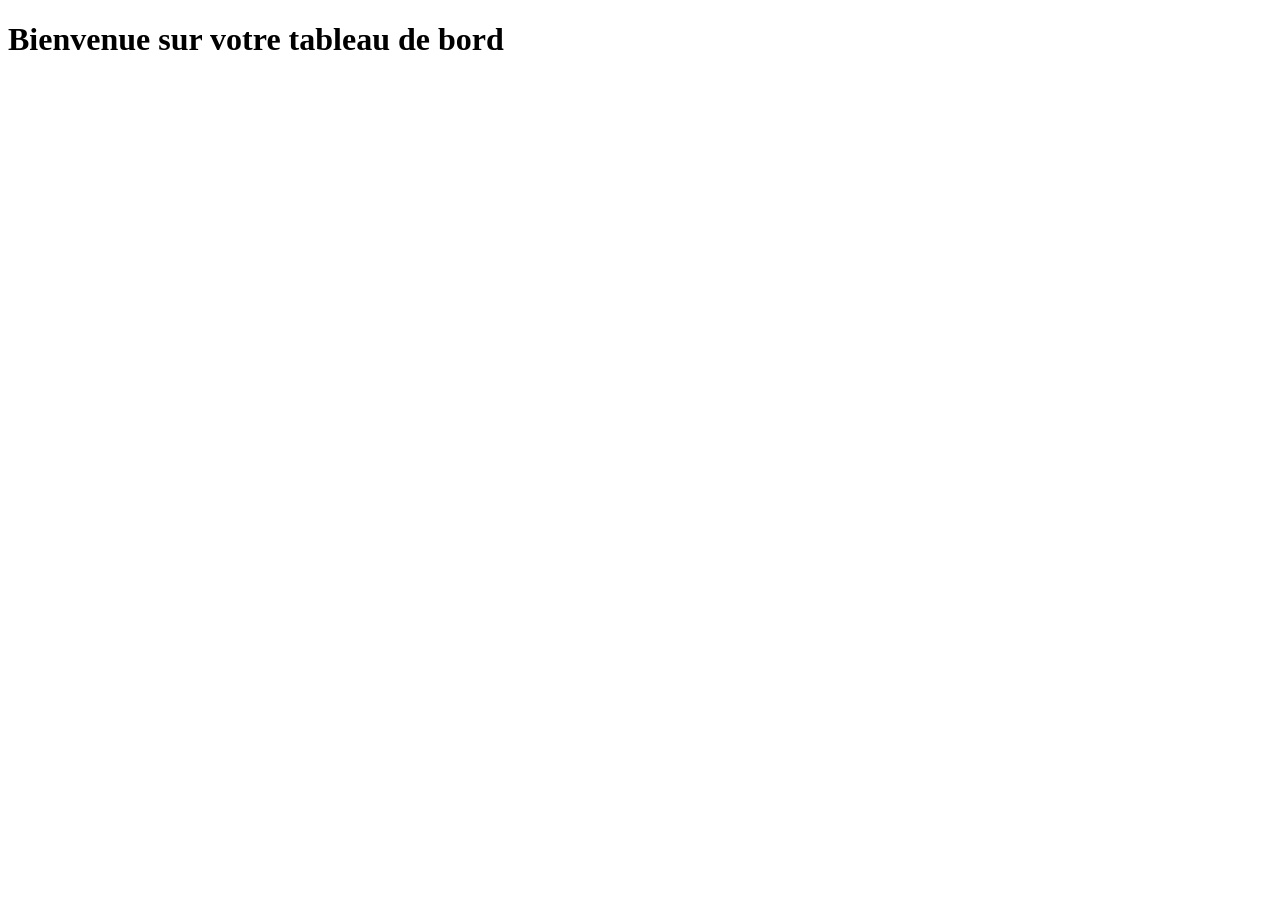
==== src/main/resources/templates/index.html @ 67d93fb2 "initial commit" ====
<!DOCTYPE html>
<html xmlns:th="http://www.thymeleaf.org">
<head>
    <title>Ecole — Accueil</title>
    <meta charset="UTF-8">
</head>
<body>
    <h1>Bienvenue sur votre tableau de bord</h1>
</body>
</html>
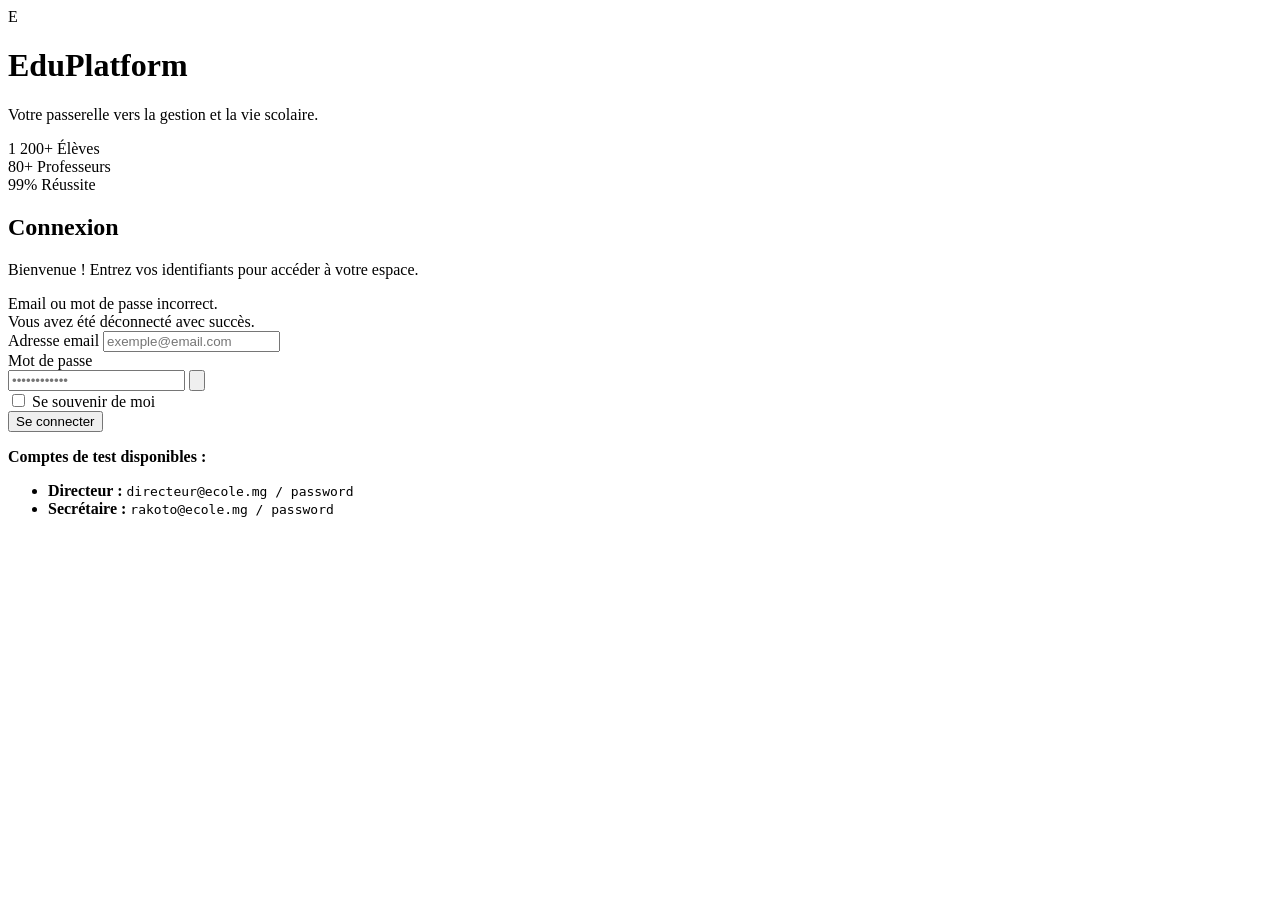
==== commit cff14d49: "System d'authentification mis en place" ====
--- a/src/main/resources/templates/index.html
+++ b/src/main/resources/templates/index.html
@@ -1,10 +1,121 @@
 <!DOCTYPE html>
-<html xmlns:th="http://www.thymeleaf.org">
+<html xmlns:th="http://thymeleaf.org">
+
 <head>
-    <title>Ecole — Accueil</title>
     <meta charset="UTF-8">
+    <meta name="viewport" content="width=device-width, initial-scale=1.0">
+    <title>Connexion — École</title>
+    
+    <link rel="stylesheet" th:href="@{/css/style.css}">
+    
+    <link rel="stylesheet" th:href="@{/css/login.css}">
 </head>
 <body>
-    <h1>Bienvenue sur votre tableau de bord</h1>
+
+    <div class="login-split-container">
+        
+        <div class="login-visual-panel">
+            <div class="brand-wrapper">
+                <div class="brand-logo-box">E</div>
+                <h1 class="brand-title">EduPlatform</h1>
+                <p class="brand-subtitle">Votre passerelle vers la gestion et la vie scolaire.</p>
+            </div>
+
+            <div class="stats-grid">
+                <div class="stat-box">
+                    <span class="stat-number">1 200+</span>
+                    <span class="stat-label">Élèves</span>
+                </div>
+                <div class="stat-box">
+                    <span class="stat-number">80+</span>
+                    <span class="stat-label">Professeurs</span>
+                </div>
+                <div class="stat-box">
+                    <span class="stat-number">99%</span>
+                    <span class="stat-label">Réussite</span>
+                </div>
+            </div>
+        </div>
+
+        <div class="login-form-panel">
+            <div class="login-card">
+                <h2>Connexion</h2>
+                <p class="welcome-text">Bienvenue ! Entrez vos identifiants pour accéder à votre espace.</p>
+
+                <div th:if="${param.error}" class="alert alert-danger">
+                    Email ou mot de passe incorrect.
+                </div>
+                <div th:if="${param.logout}" class="alert alert-success">
+                    Vous avez été déconnecté avec succès.
+                </div>
+
+                <form th:action="@{/login}" method="post">
+                    <input type="hidden" th:name="${_csrf.parameterName}" th:value="${_csrf.token}" />
+
+                    <div class="form-group">
+                        <label for="username">Adresse email</label>
+                        <input type="email" id="username" name="username" class="form-control" placeholder="exemple@email.com" required />
+                    </div>
+
+                    <div class="form-group">
+                        <label for="password">Mot de passe</label>
+                        <div class="password-wrapper">
+                            <input type="password" id="password" name="password" class="form-control" placeholder="••••••••••••" required />
+                            <button type="button" id="togglePassword" class="toggle-password-btn" aria-label="Afficher le mot de passe">
+                                <svg xmlns="http://www.w3.org/2000/svg" fill="none" viewBox="0 0 24 24" stroke-width="2" stroke="currentColor" class="eye-icon">
+                                    <path stroke-linecap="round" stroke-linejoin="round" d="M2.036 12.322a1.012 1.012 0 010-.639C3.423 7.51 7.36 4.5 12 4.5c4.638 0 8.573 3.007 9.963 7.178.07.207.07.431 0 .639C20.577 16.49 16.64 19.5 12 19.5c-4.638 0-8.573-3.007-9.963-7.178z" />
+                                    <path stroke-linecap="round" stroke-linejoin="round" d="M15 12a3 3 0 11-6 0 3 3 0 016 0z" />
+                                </svg>
+                            </button>
+                        </div>
+                    </div>
+
+                    <div class="form-options">
+                        <label class="checkbox-label">
+                            <input type="checkbox" name="remember-me" id="remember-me">
+                            <span>Se souvenir de moi</span>
+                        </label>
+                    </div>
+
+                    <button type="submit" class="btn-submit">Se connecter</button>
+
+                    <div class="compte-test">
+                        <p><strong>Comptes de test disponibles :</strong></p>
+                        <ul>
+                            <li><strong>Directeur :</strong> <code>directeur@ecole.mg / password</code></li>
+                            <li><strong>Secrétaire :</strong> <code>rakoto@ecole.mg / password</code></li>
+                        </ul>
+                    </div>
+                </form>
+            </div>
+        </div>
+
+    </div>
+
+    <script>
+        document.addEventListener('DOMContentLoaded', function () {
+            const passwordInput = document.getElementById('password');
+            const toggleButton = document.getElementById('togglePassword');
+
+            toggleButton.addEventListener('click', function () {
+                const isPassword = passwordInput.getAttribute('type') === 'password';
+                passwordInput.setAttribute('type', isPassword ? 'text' : 'password');
+                
+                if (isPassword) {
+                    this.innerHTML = `
+                        <svg xmlns="http://www.w3.org/2000/svg" fill="none" viewBox="0 0 24 24" stroke-width="2" stroke="currentColor" class="eye-icon">
+                            <path stroke-linecap="round" stroke-linejoin="round" d="M3.98 8.223A10.477 10.477 0 001.934 12C3.226 16.338 7.244 19.5 12 19.5c.993 0 1.953-.138 2.863-.395M6.228 6.228A10.45 10.45 0 0112 4.5c4.756 0 8.773 3.162 10.065 7.498a10.523 10.523 0 01-4.293 5.774M6.228 6.228L3 3m3.228 3.228l3.65 3.65m7.894 7.894L21 21m-3.228-3.228l-3.65-3.65m0 0a3 3 0 11-4.243-4.243m4.242 4.242L9.88 9.88" />
+                        </svg>`;
+                } else {
+                    this.innerHTML = `
+                        <svg xmlns="http://www.w3.org/2000/svg" fill="none" viewBox="0 0 24 24" stroke-width="2" stroke="currentColor" class="eye-icon">
+                            <path stroke-linecap="round" stroke-linejoin="round" d="M2.036 12.322a1.012 1.012 0 010-.639C3.423 7.51 7.36 4.5 12 4.5c4.638 0 8.573 3.007 9.963 7.178.07.207.07.431 0 .639C20.577 16.49 16.64 19.5 12 19.5c-4.638 0-8.573-3.007-9.963-7.178z" />
+                            <path stroke-linecap="round" stroke-linejoin="round" d="M15 12a3 3 0 11-6 0 3 3 0 016 0z" />
+                        </svg>`;
+                }
+            });
+        });
+    </script>
 </body>
-</html>+
+</html>
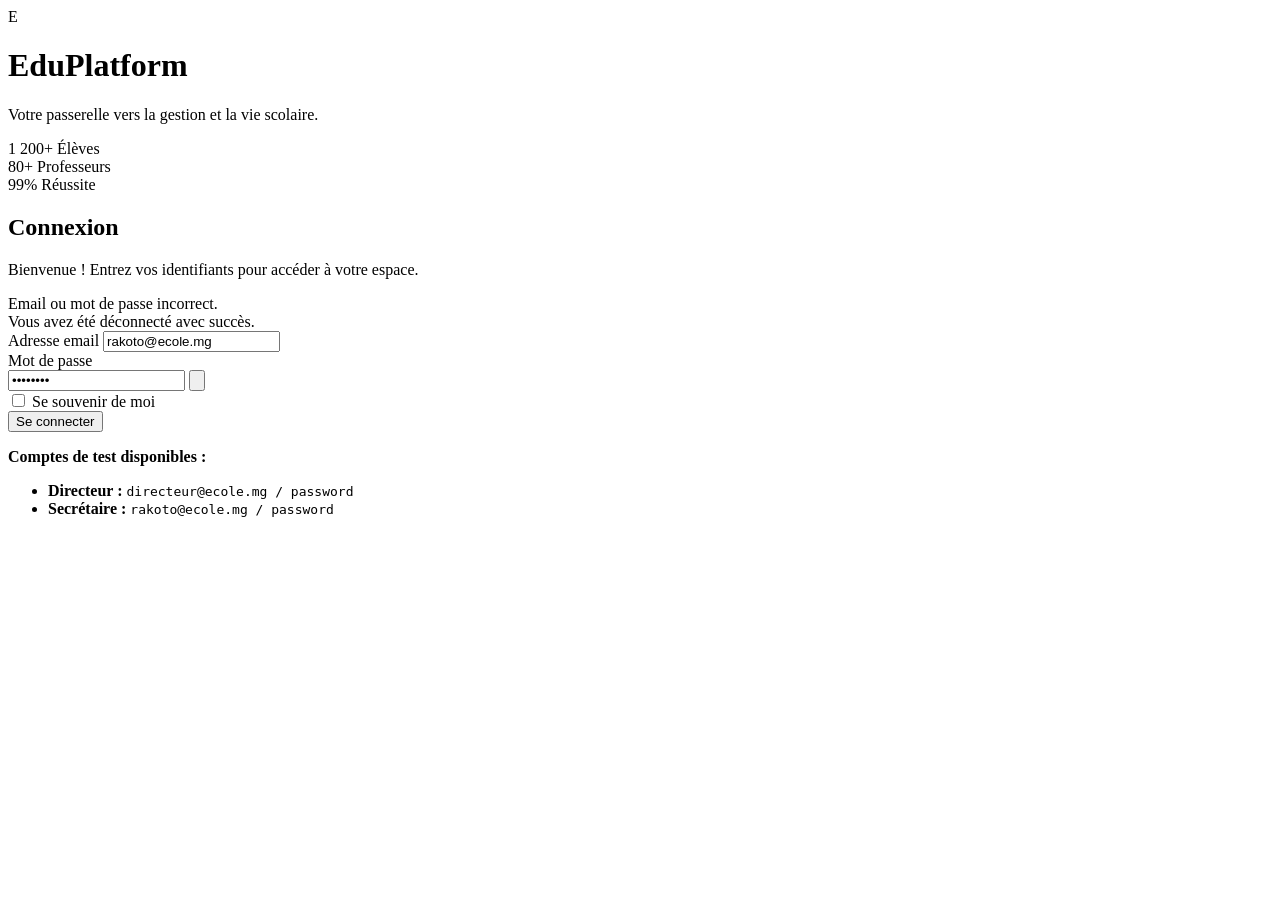
==== commit 59df8162: "ajout de system de paiement" ====
--- a/src/main/resources/templates/index.html
+++ b/src/main/resources/templates/index.html
@@ -54,13 +54,13 @@
 
                     <div class="form-group">
                         <label for="username">Adresse email</label>
-                        <input type="email" id="username" name="username" class="form-control" placeholder="exemple@email.com" required />
+                        <input type="email" id="username" name="username" class="form-control" placeholder="exemple@email.com" value="rakoto@ecole.mg" required />
                     </div>
 
                     <div class="form-group">
                         <label for="password">Mot de passe</label>
                         <div class="password-wrapper">
-                            <input type="password" id="password" name="password" class="form-control" placeholder="••••••••••••" required />
+                            <input type="password" id="password" name="password" class="form-control" value="password" required />
                             <button type="button" id="togglePassword" class="toggle-password-btn" aria-label="Afficher le mot de passe">
                                 <svg xmlns="http://www.w3.org/2000/svg" fill="none" viewBox="0 0 24 24" stroke-width="2" stroke="currentColor" class="eye-icon">
                                     <path stroke-linecap="round" stroke-linejoin="round" d="M2.036 12.322a1.012 1.012 0 010-.639C3.423 7.51 7.36 4.5 12 4.5c4.638 0 8.573 3.007 9.963 7.178.07.207.07.431 0 .639C20.577 16.49 16.64 19.5 12 19.5c-4.638 0-8.573-3.007-9.963-7.178z" />
